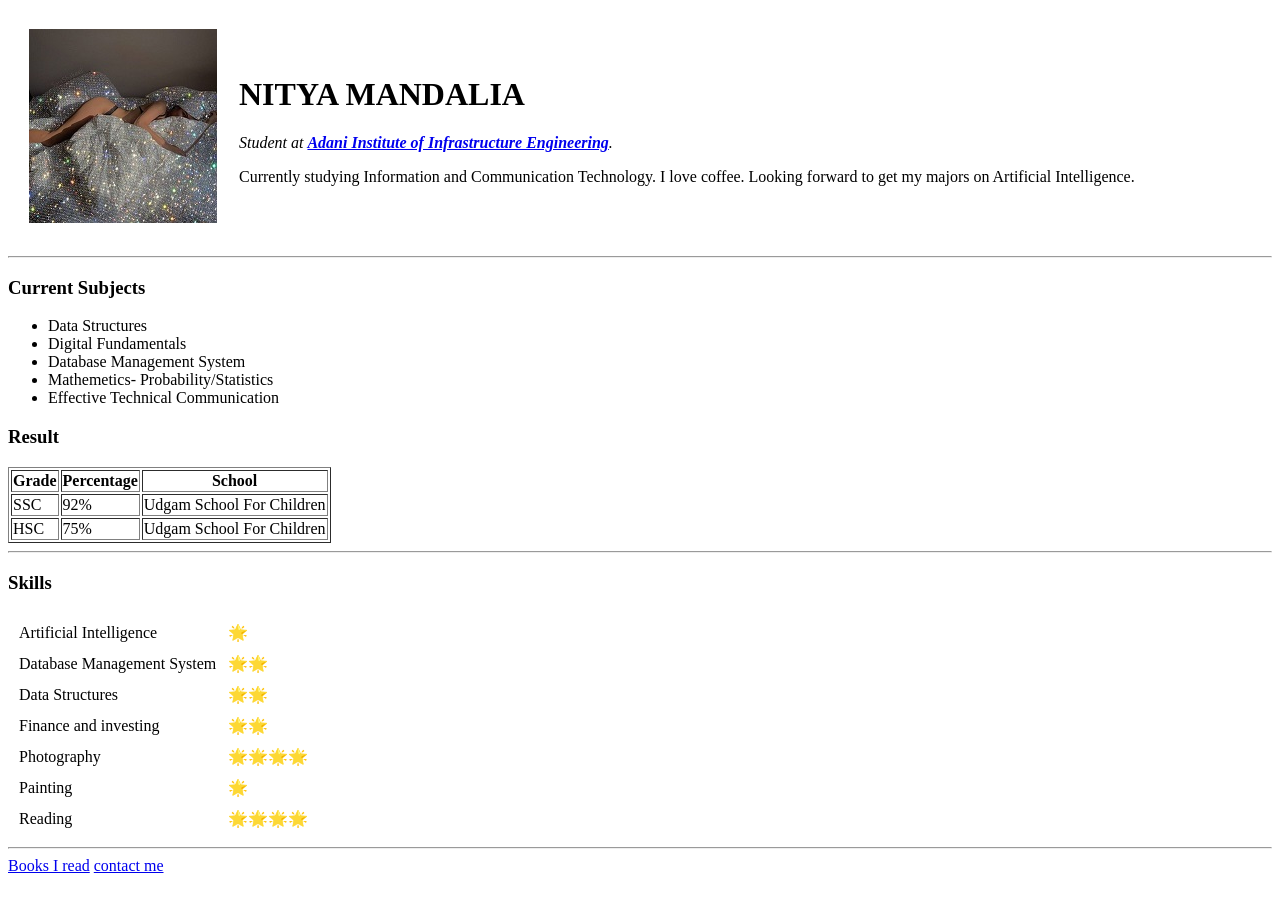
==== index.html @ fbbf88fd "Add initial CV website files" ====
<!DOCTYPE html>
<html lang="en" dir="ltr">
  <head>
    <meta charset="utf-8">
    <title>Nitya's Personal Site</title>

  </head>
  <body>
    <table cellspacing="20">
      <tr>
        <td><img src="aesthetic.jpg" alt="AESTHETIC PHOTO"></td>
        <td><h1>NITYA MANDALIA</h1>
        <p><em>Student at <strong><a href="http://www.aii.ac.in/">Adani Institute of Infrastructure Engineering</a></strong>.</em></p>
        <p>Currently studying Information and Communication Technology. I love coffee. Looking forward to get my majors on Artificial Intelligence.</p></td>
      </tr>
    </table>
      <hr>
      <h3>Current Subjects</h3>
    <ul>
      <li>Data Structures</li>
      <li>Digital Fundamentals</li>
      <li>Database Management System</li>
      <li>Mathemetics- Probability/Statistics</li>
      <li>Effective Technical Communication</li>
    </ul>
    <h3>Result</h3>
    <table border="1">
      <tr>
        <th>Grade</th>
        <th>Percentage</th>
        <th>School</th>
      </tr>
      <tr>
        <td>SSC</td>
        <td>92%</td>
        <td>Udgam School For Children</td>
      </tr>
      <tr>
        <td>HSC</td>
        <td>75%</td>
        <td>Udgam School For Children</td>
      </tr>
    </table>
    <hr>
    <h3>Skills</h3>
    <table cellspacing="10">
      <tr>
        <td>Artificial Intelligence</td>
        <td>🌟</td>
      </tr>
      <tr>
        <td>Database Management System</td>
        <td>🌟🌟</td>
      </tr>
      <tr>
        <td>Data Structures</td>
        <td>🌟🌟</td>
      </tr>
      <tr>
        <td>Finance and investing</td>
        <td>🌟🌟</td>
      </tr>
      <tr>
        <td>Photography</td>
        <td>🌟🌟🌟🌟</td>
      </tr>
      <tr>
        <td>Painting</td>
        <td>🌟</td>
      </tr>
      <tr>
        <td>Reading</td>
        <td>🌟🌟🌟🌟</td>
      </tr>
    </table>
    <hr>
    <a href="myhobbies.html">Books I read</a>
    <a href="contact.html">contact me</a>
  </body>
</html>
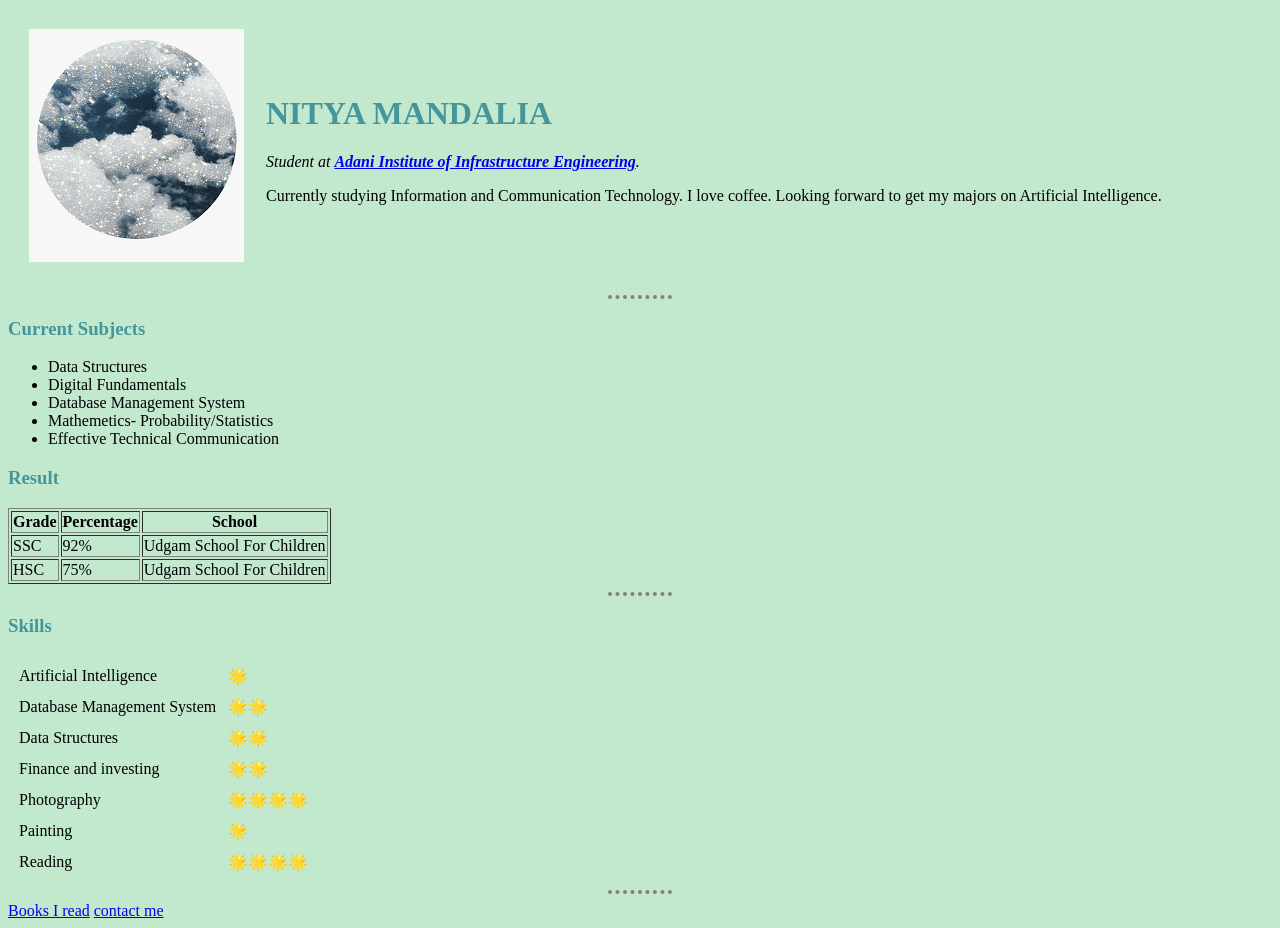
==== commit 2dee0526: "Add files via upload" ====
--- a/index.html
+++ b/index.html
@@ -3,12 +3,12 @@
   <head>
     <meta charset="utf-8">
     <title>Nitya's Personal Site</title>
-
+    <link rel="stylesheet" href="style.css">
   </head>
   <body>
     <table cellspacing="20">
       <tr>
-        <td><img src="aesthetic.jpg" alt="AESTHETIC PHOTO"></td>
+        <td><img src="aesth.png" alt="AESTHETIC PHOTO"></td>
         <td><h1>NITYA MANDALIA</h1>
         <p><em>Student at <strong><a href="http://www.aii.ac.in/">Adani Institute of Infrastructure Engineering</a></strong>.</em></p>
         <p>Currently studying Information and Communication Technology. I love coffee. Looking forward to get my majors on Artificial Intelligence.</p></td>
--- a/style.css
+++ b/style.css
@@ -0,0 +1,17 @@
+body{
+  background-color: #c2e8ce;
+}
+h1{
+ color: #45969b;
+}
+h3{
+color: #45969b;
+}
+hr{
+  background-color: #c2e8ce;
+  border-style: dotted none none;
+  border-color: grey;
+  border-width: 4px;
+  width: 5%;
+
+}
